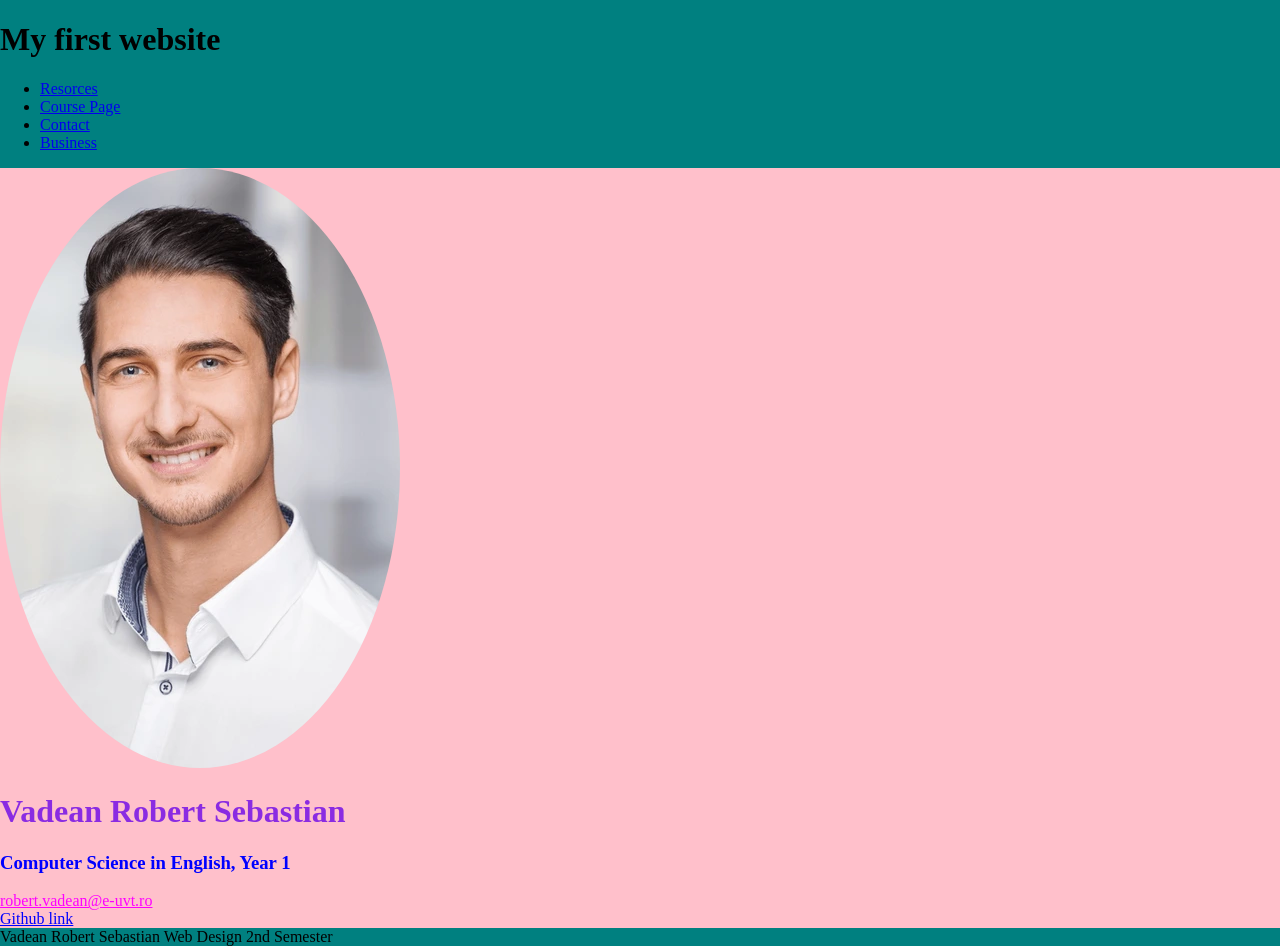
==== card.html @ 6aaba0b0 "new page and styling update" ====
<!DOCTYPE html>
<html lang="en">
<head>
    <meta charset="UTF-8">
    <meta name="viewport" content="width=device-width, initial-scale=1.0">
    <link rel="stylesheet" href="card.css">
    <title>New Document</title>
</head>
<body>
    <header>
        <h1>My first website</h1>
        <nav aria-label="Main navigation">
            <ul>
                <li><a href="#">Resorces</a></li>
                <li><a href="index.html">Course Page</a></li>
                <li><a href="contact.html">Contact</a></li>
                 <li><a href="card.html">Business</a></li>
            </ul>
        </nav>
    </header>
    <main id="main-content">
        <div class="container">
            <img src="smiling_guy.jpeg" alt="cv photo" id="photo">
            <h1>Vadean Robert Sebastian</h1>
            <h3>Computer Science in English, Year 1</h4>
            <a href="robert.vadean@e-uvt.ro" >robert.vadean@e-uvt.ro</a>
            <a href="https://github.com/RobertDev15/my-course-homepage" id="github">Github link</a>
            
        </div>
            <footer>
                Vadean Robert Sebastian Web Design 2nd Semester
            </footer>
        </section>
    </main>
</body>
</html>
---- card.css ----
.container{
    background-color: pink;
}
.container h1{
    color: blueviolet;
}
.container h3{
    color: blue;
}
.container a{
    color: fuchsia;
    display: flex;
}
#photo{
    border-radius: 50%;
}
#github{
    color: blue;
}
body{
    background-color: teal;
    margin: 0;
    padding: auto;
}
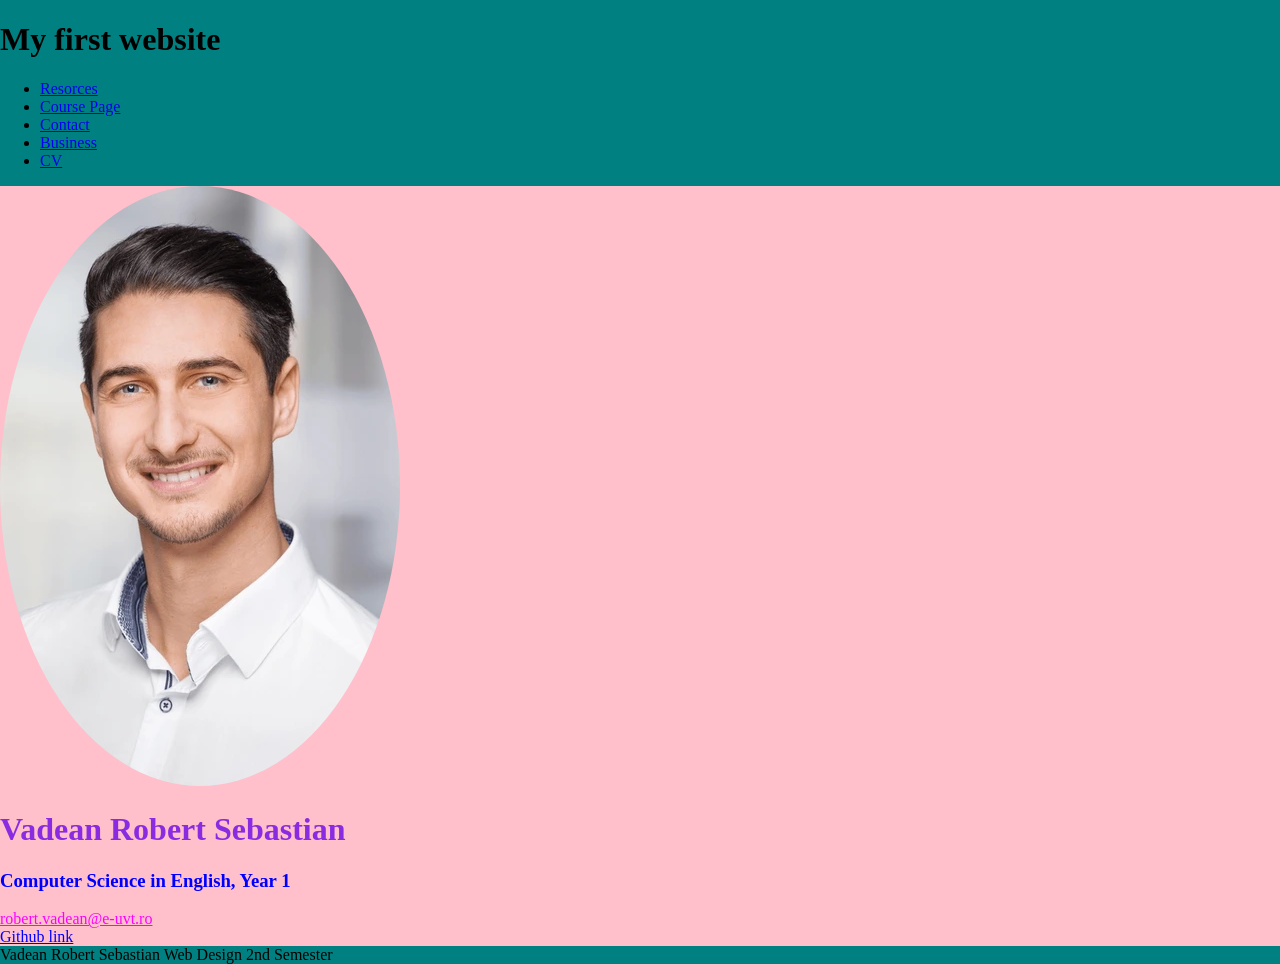
==== commit a44c6d65: "new page updates" ====
--- a/card.html
+++ b/card.html
@@ -14,7 +14,8 @@
                 <li><a href="#">Resorces</a></li>
                 <li><a href="index.html">Course Page</a></li>
                 <li><a href="contact.html">Contact</a></li>
-                 <li><a href="card.html">Business</a></li>
+                <li><a href="card.html">Business</a></li>
+                <li><a href="cv.html">CV</a></li>
             </ul>
         </nav>
     </header>
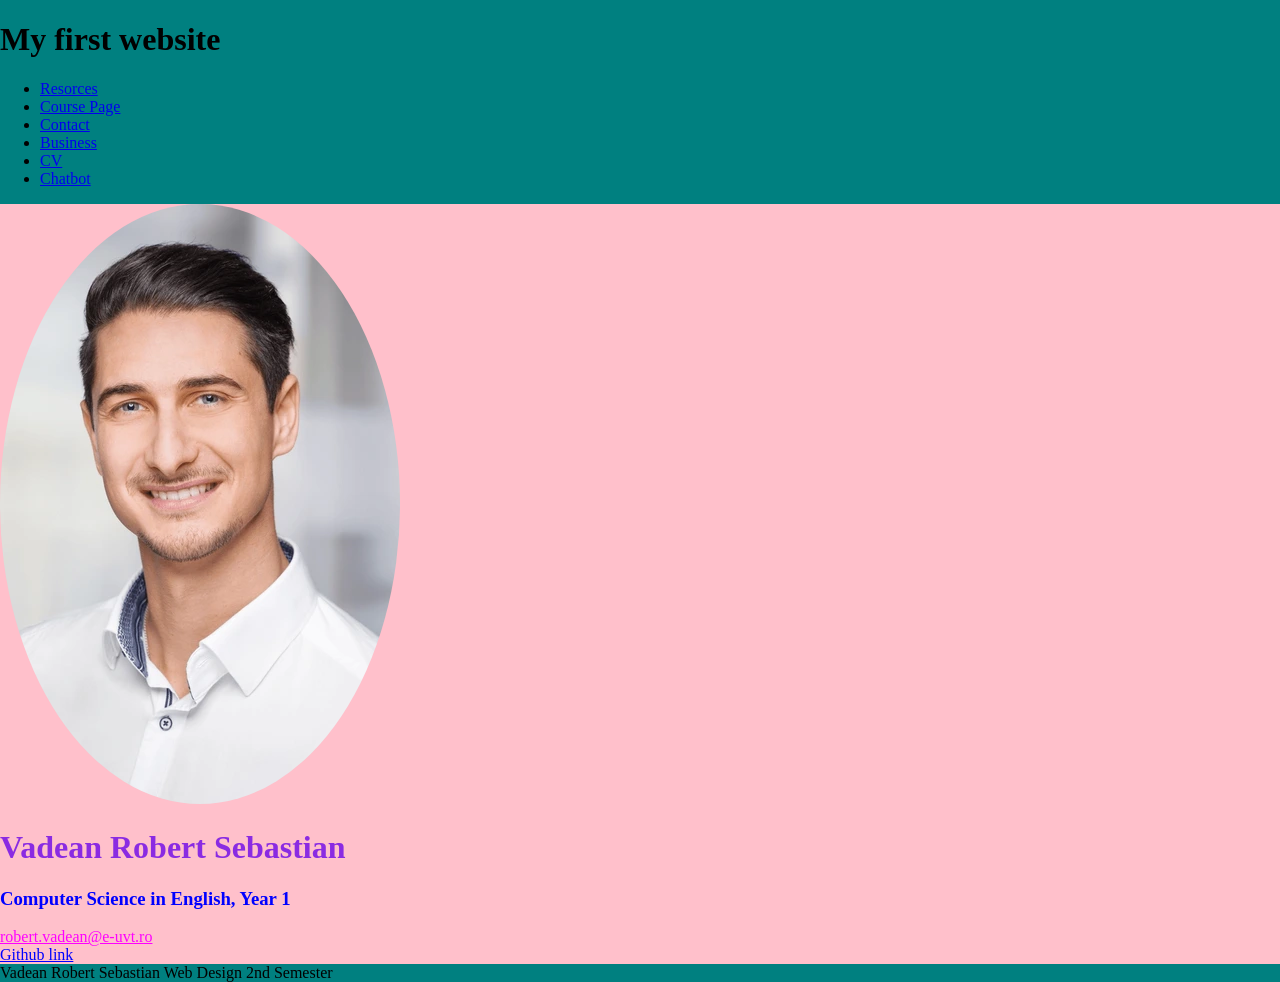
==== commit 0084a3c5: "chatbot added" ====
--- a/card.html
+++ b/card.html
@@ -16,6 +16,7 @@
                 <li><a href="contact.html">Contact</a></li>
                 <li><a href="card.html">Business</a></li>
                 <li><a href="cv.html">CV</a></li>
+                <li><a href="chatbot.html">Chatbot</a></li>
             </ul>
         </nav>
     </header>
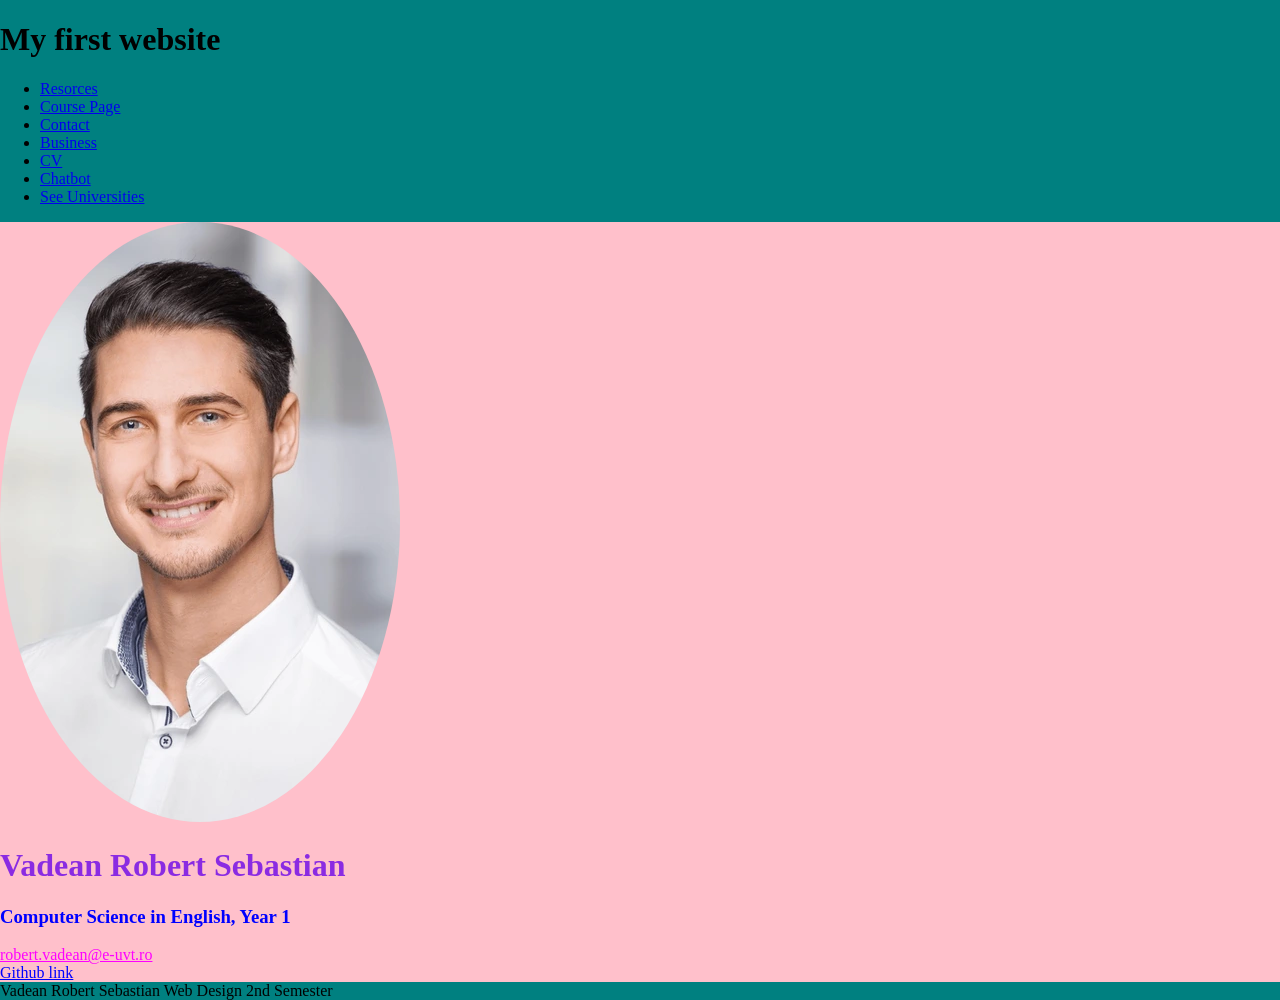
==== commit a6896d04: "universities filter plus linking added" ====
--- a/card.html
+++ b/card.html
@@ -17,6 +17,7 @@
                 <li><a href="card.html">Business</a></li>
                 <li><a href="cv.html">CV</a></li>
                 <li><a href="chatbot.html">Chatbot</a></li>
+                <li><a href="universities.html">See Universities</a></li>
             </ul>
         </nav>
     </header>
